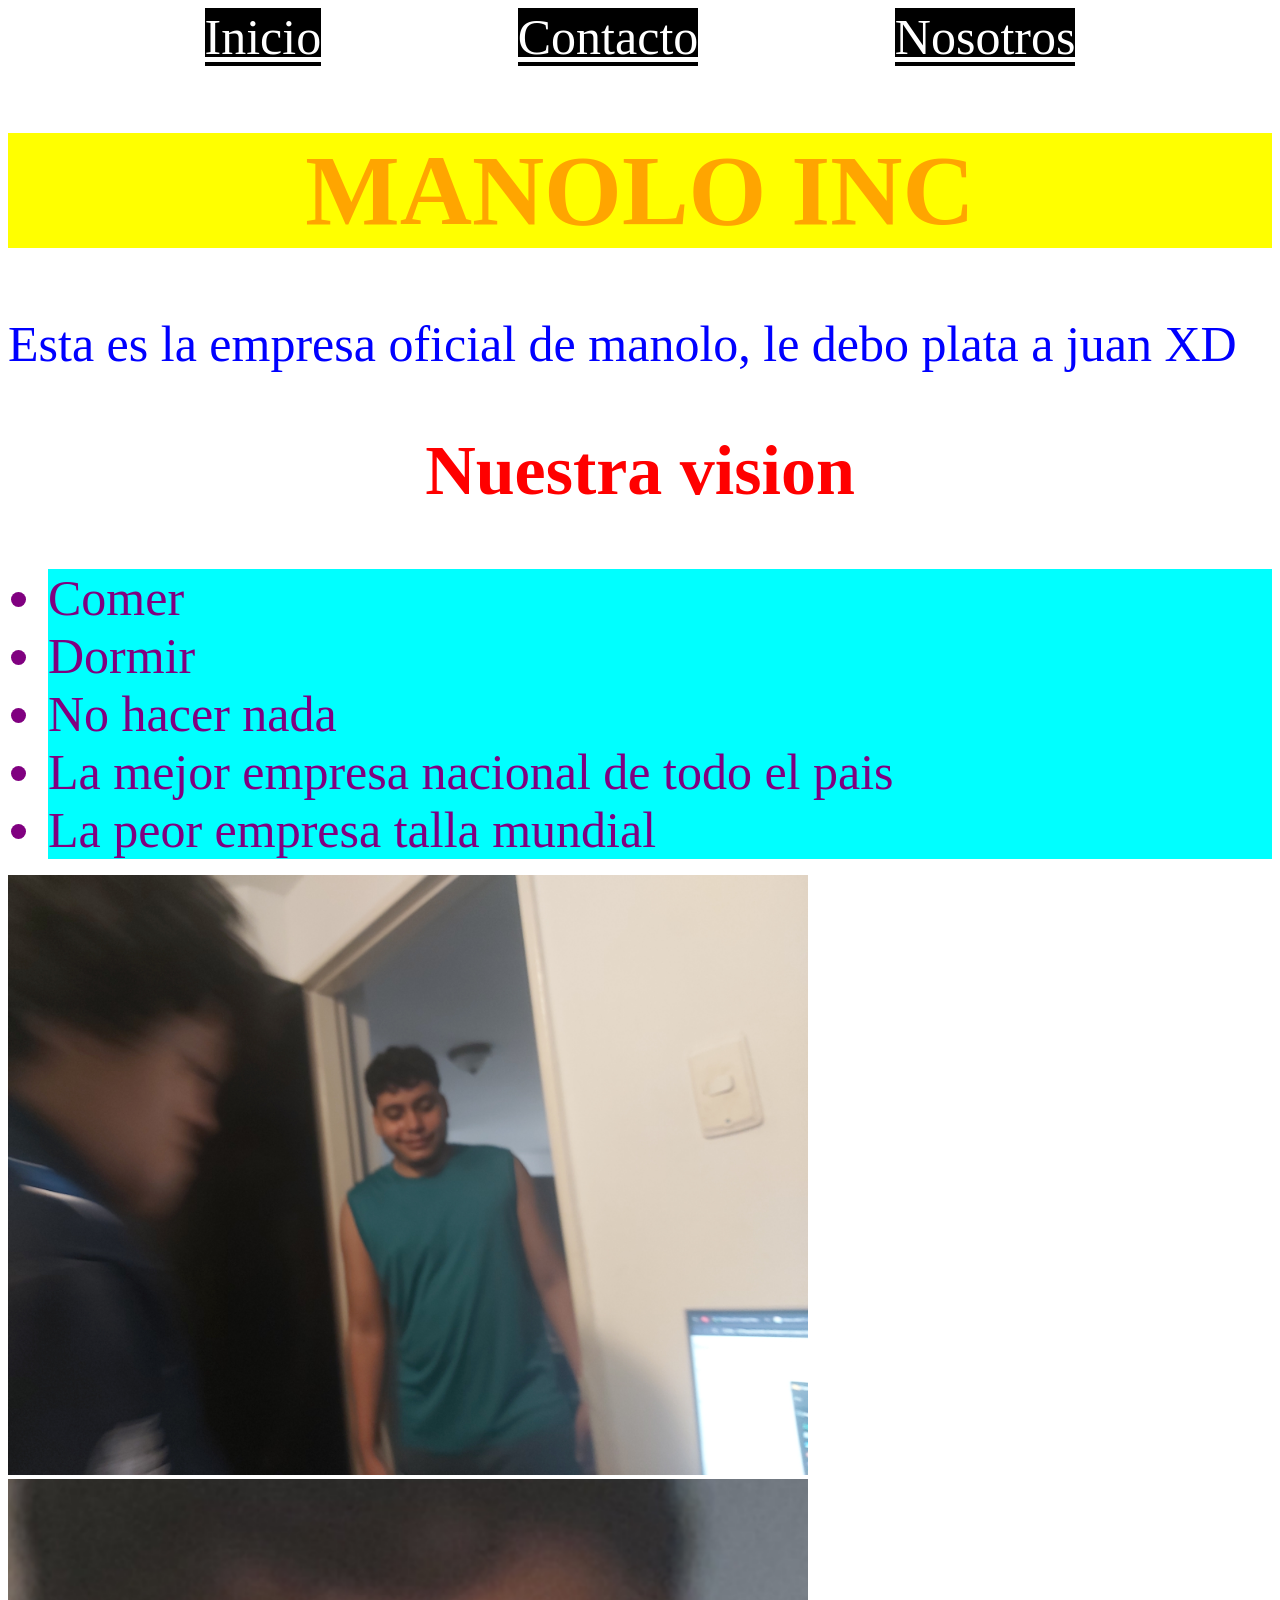
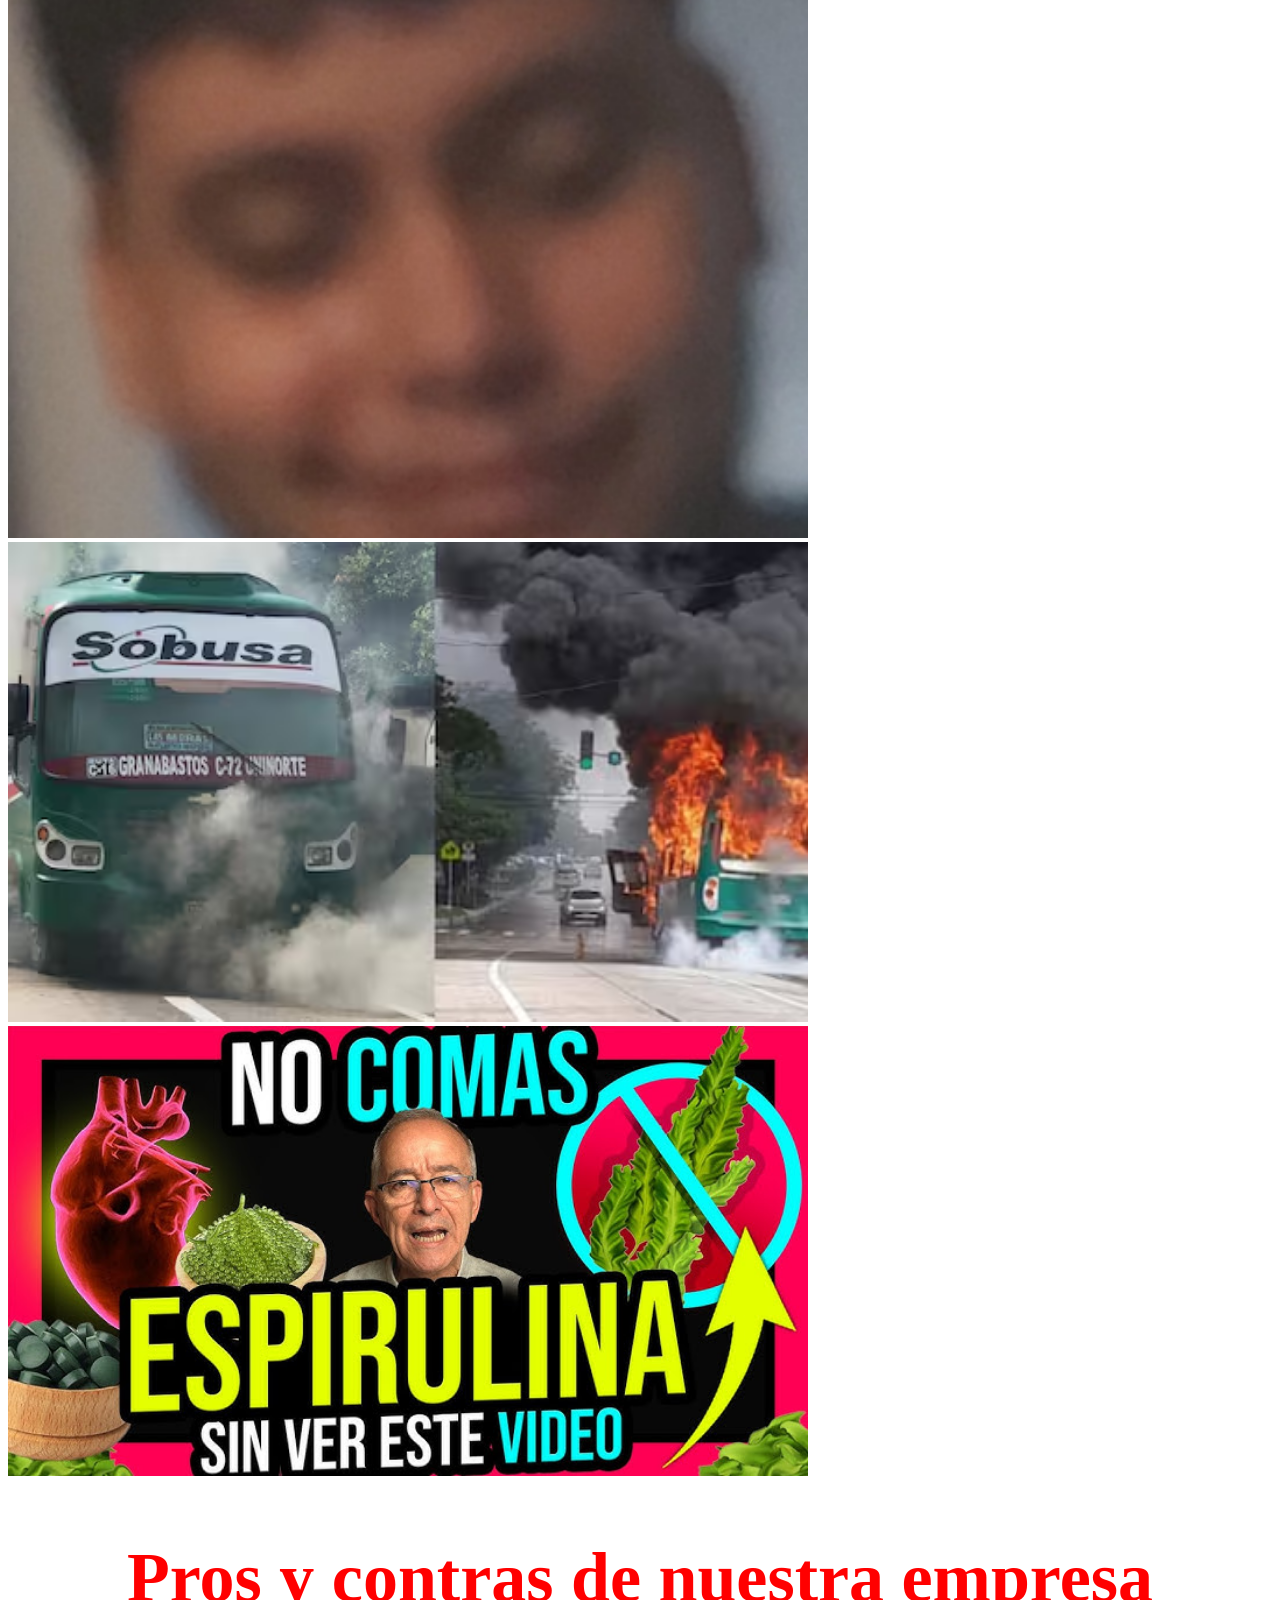
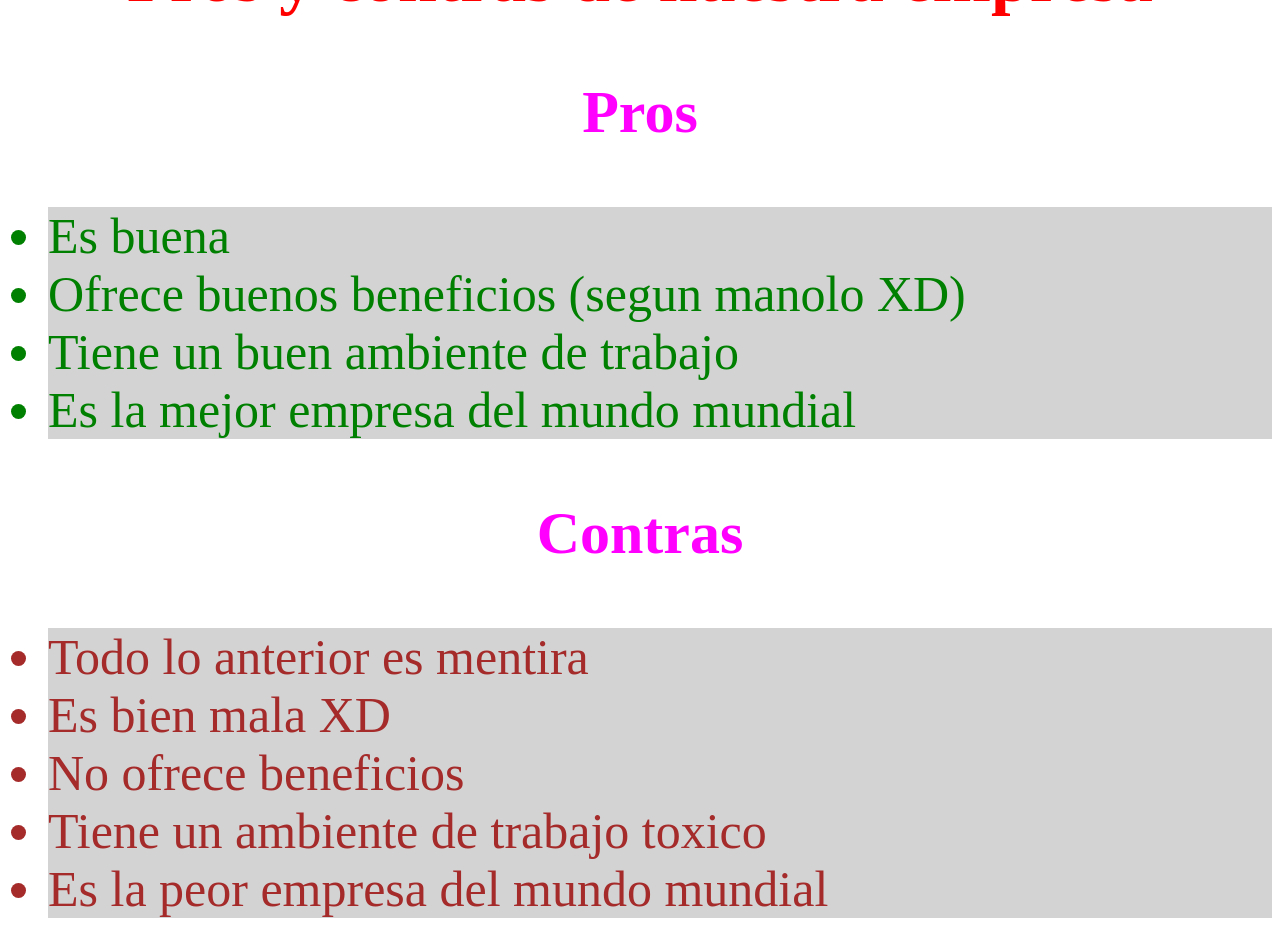
==== 01-mi-primera-pagina/index.html @ 12d075c3 "Primra version de MANOLO INC" ====
<!DOCTYPE html>
<html lang="es">

<head>
    <title>Manolo INC</title>
    <link rel="stylesheet" href="styles.css">
</head>

<body>
    <div id="menu">
        <a href="index.html">Inicio</a>
        <a href="contacto.html">Contacto</a>
        <a href="nosotros.html">Nosotros</a>
    </div>

    <h1 id="titulo-principal">MANOLO INC</h1>
    <p>Esta es la empresa oficial de manolo, le debo plata a juan XD</p>

    <h2>Nuestra vision</h2>
    <ul>
        <li class="interes">Comer</li>
        <li class="interes">Dormir</li>
        <li class="interes">No hacer nada</li>
        <li class="interes">La mejor empresa nacional de todo el pais</li>
        <li class="interes">La peor empresa talla mundial</li>
    </ul>

    <img src="manolo-y-jesus.jpg" alt="Manolo y Jesús">
    <img src="manolo-gigante.png" alt="Manolo gigante">
    <img src="bus-de-manolo.png" alt="Bus de Manolo">
    <img src="espirulina-pas-oas.jpg" alt="Espirulina pas oas">

    <h2>Pros y contras de nuestra empresa</h2>
    <h3>Pros</h3>
    <ul>
        <li class="pros">Es buena</li>
        <li class="pros">Ofrece buenos beneficios (segun manolo XD)</li>
        <li class="pros">Tiene un buen ambiente de trabajo</li>
        <li class="pros">Es la mejor empresa del mundo mundial</li>
    </ul>
    <h3>Contras</h3>
    <ul>
        <li class="contras">Todo lo anterior es mentira</li>
        <li class="contras">Es bien mala XD</li>
        <li class="contras">No ofrece beneficios</li>
        <li class="contras">Tiene un ambiente de trabajo toxico</li>
        <li class="contras">Es la peor empresa del mundo mundial</li>
    </ul>


</body>

</html>
---- 01-mi-primera-pagina/styles.css ----
#titulo-principal {
    color: orange;
    background: yellow;
    font-size: 100px;
    text-align: center;
}

p {
    color: blue;
    font-size: 50px;
}

h2 {
    color: red;
    font-size: 70px;
    text-align: center;
}

h3 {
    color: magenta;
    font-size: 60px;
    text-align: center;
}

.interes {
    color: purple;
    font-size: 50px;
    background: cyan;
}

.pros {
    color: green;
    font-size: 50px;
}

.contras {
    color: brown;
    font-size: 50px;
}

a {
    color: white;
    background: black;
    font-size: 50px;
    text-align: center;
}

img {
    width: 800px;
}

li {
    color: orangered;
    font-size: 50px;
    background: lightgray;
}

#icono-pagina-principal {
    width: 100px;
}

#menu {
    display: flex;
    justify-content: space-evenly;
}
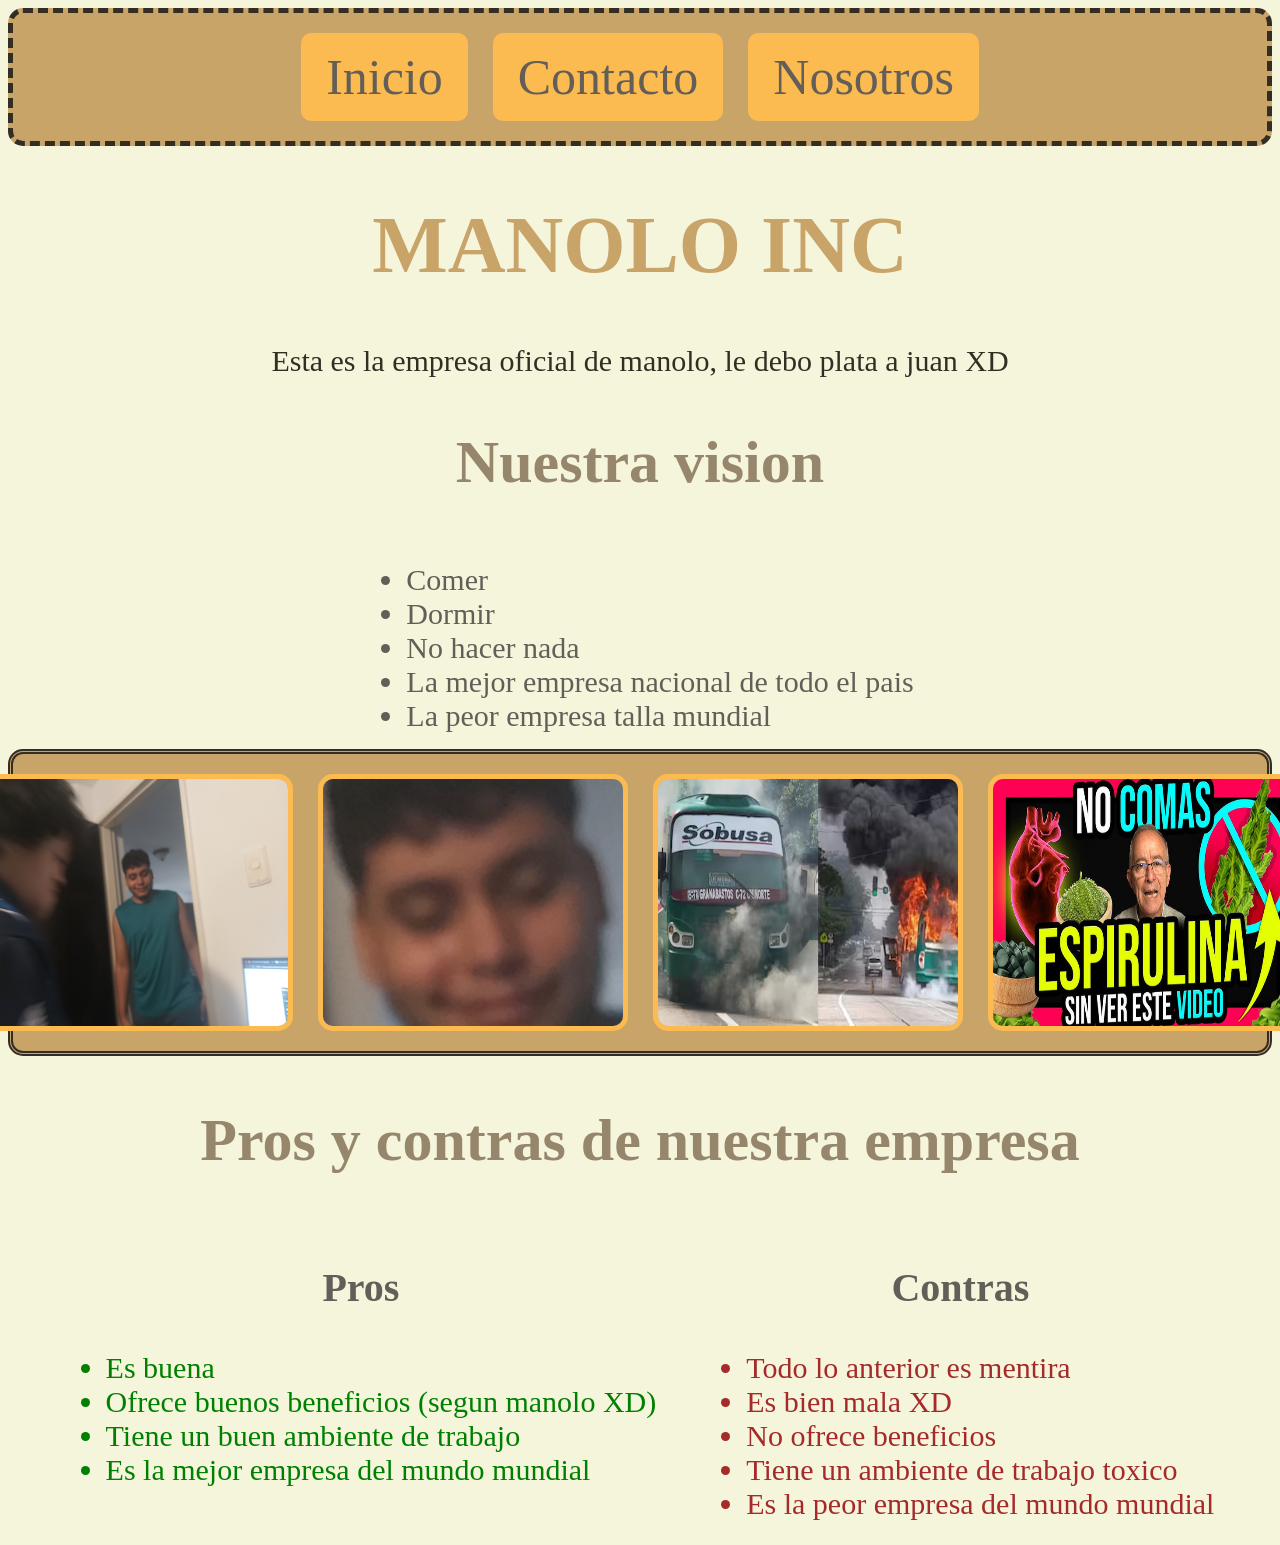
==== commit 7a73dc27: "Refactor HTML structure and improve CSS styling for better layout and readability" ====
--- a/01-mi-primera-pagina/index.html
+++ b/01-mi-primera-pagina/index.html
@@ -17,37 +17,45 @@
     <p>Esta es la empresa oficial de manolo, le debo plata a juan XD</p>
 
     <h2>Nuestra vision</h2>
-    <ul>
-        <li class="interes">Comer</li>
-        <li class="interes">Dormir</li>
-        <li class="interes">No hacer nada</li>
-        <li class="interes">La mejor empresa nacional de todo el pais</li>
-        <li class="interes">La peor empresa talla mundial</li>
-    </ul>
+    <div class="centro-contenedor">
+        <ul>
+            <li class="interes">Comer</li>
+            <li class="interes">Dormir</li>
+            <li class="interes">No hacer nada</li>
+            <li class="interes">La mejor empresa nacional de todo el pais</li>
+            <li class="interes">La peor empresa talla mundial</li>
+        </ul>
+    </div>
 
-    <img src="manolo-y-jesus.jpg" alt="Manolo y Jesús">
-    <img src="manolo-gigante.png" alt="Manolo gigante">
-    <img src="bus-de-manolo.png" alt="Bus de Manolo">
-    <img src="espirulina-pas-oas.jpg" alt="Espirulina pas oas">
+    <div id="galeria">
+        <img src="manolo-y-jesus.jpg" alt="Manolo y Jesús">
+        <img src="manolo-gigante.png" alt="Manolo gigante">
+        <img src="bus-de-manolo.png" alt="Bus de Manolo">
+        <img src="espirulina-pas-oas.jpg" alt="Espirulina pas oas">
+    </div>
 
     <h2>Pros y contras de nuestra empresa</h2>
-    <h3>Pros</h3>
-    <ul>
-        <li class="pros">Es buena</li>
-        <li class="pros">Ofrece buenos beneficios (segun manolo XD)</li>
-        <li class="pros">Tiene un buen ambiente de trabajo</li>
-        <li class="pros">Es la mejor empresa del mundo mundial</li>
-    </ul>
-    <h3>Contras</h3>
-    <ul>
-        <li class="contras">Todo lo anterior es mentira</li>
-        <li class="contras">Es bien mala XD</li>
-        <li class="contras">No ofrece beneficios</li>
-        <li class="contras">Tiene un ambiente de trabajo toxico</li>
-        <li class="contras">Es la peor empresa del mundo mundial</li>
-    </ul>
-
-
+    <div id="pros-contras">
+        <div>
+            <h3>Pros</h3>
+            <ul>
+                <li class="pros">Es buena</li>
+                <li class="pros">Ofrece buenos beneficios (segun manolo XD)</li>
+                <li class="pros">Tiene un buen ambiente de trabajo</li>
+                <li class="pros">Es la mejor empresa del mundo mundial</li>
+            </ul>
+        </div>
+        <div>
+            <h3>Contras</h3>
+            <ul>
+                <li class="contras">Todo lo anterior es mentira</li>
+                <li class="contras">Es bien mala XD</li>
+                <li class="contras">No ofrece beneficios</li>
+                <li class="contras">Tiene un ambiente de trabajo toxico</li>
+                <li class="contras">Es la peor empresa del mundo mundial</li>
+            </ul>
+        </div>
+    </div>
 </body>
 
 </html>
--- a/01-mi-primera-pagina/styles.css
+++ b/01-mi-primera-pagina/styles.css
@@ -1,58 +1,62 @@
-#titulo-principal {
-    color: orange;
-    background: yellow;
-    font-size: 100px;
-    text-align: center;
+body {
+    background: #F5F5DC;
 }
 
 p {
-    color: blue;
-    font-size: 50px;
-}
-
-h2 {
-    color: red;
-    font-size: 70px;
-    text-align: center;
-}
-
-h3 {
-    color: magenta;
-    font-size: 60px;
-    text-align: center;
-}
-
-.interes {
-    color: purple;
-    font-size: 50px;
-    background: cyan;
-}
-
-.pros {
-    color: green;
-    font-size: 50px;
-}
-
-.contras {
-    color: brown;
-    font-size: 50px;
-}
-
-a {
-    color: white;
-    background: black;
-    font-size: 50px;
+    color: #332D23;
+    font-size: 30px;
     text-align: center;
 }
 
 img {
     width: 800px;
+    border-radius: 15px;
+    border: 5px solid #C9A469;
+}
+
+h2 {
+    color: #96866C;
+    font-size: 60px;
+    text-align: center;
+}
+
+h3 {
+    color: #635F58;
+    font-size: 40px;
+    text-align: center;
+}
+
+a {
+    background: #FCBB50;
+    color: #635F58;
+    font-size: 50px;
+    padding: 15px 25px;
+    border-radius: 10px;
+    text-decoration: none;
 }
 
 li {
-    color: orangered;
-    font-size: 50px;
-    background: lightgray;
+    color: #635F58;
+    font-size: 30px;
+}
+
+.pros {
+    color: green;
+}
+
+.contras {
+    color: brown;
+}
+
+.centro-contenedor {
+    display: flex;
+    justify-content: center;
+}
+
+#titulo-principal {
+    color: #C9A469;
+    font-size: 80px;
+    text-align: center;
 }
 
 #icono-pagina-principal {
@@ -61,5 +65,32 @@
 
 #menu {
     display: flex;
-    justify-content: space-evenly;
+    justify-content: center;
+    background: #C9A469;
+    border: 5px dashed #332D23;
+    gap: 25px;
+    padding: 20px;
+    border-radius: 15px;
+}
+
+#galeria {
+    display: flex;
+    justify-content: center;
+    gap: 25px;
+    padding: 20px;
+    background: #C9A469;
+    border-radius: 15px;
+    border: 5px double #332D23;
+}
+
+#galeria img {
+    width: 300px;
+    border-radius: 15px;
+    border: 5px solid #FCBB50;
+}
+
+#pros-contras {
+    display: flex;
+    justify-content: center;
+    gap: 50px;
 }
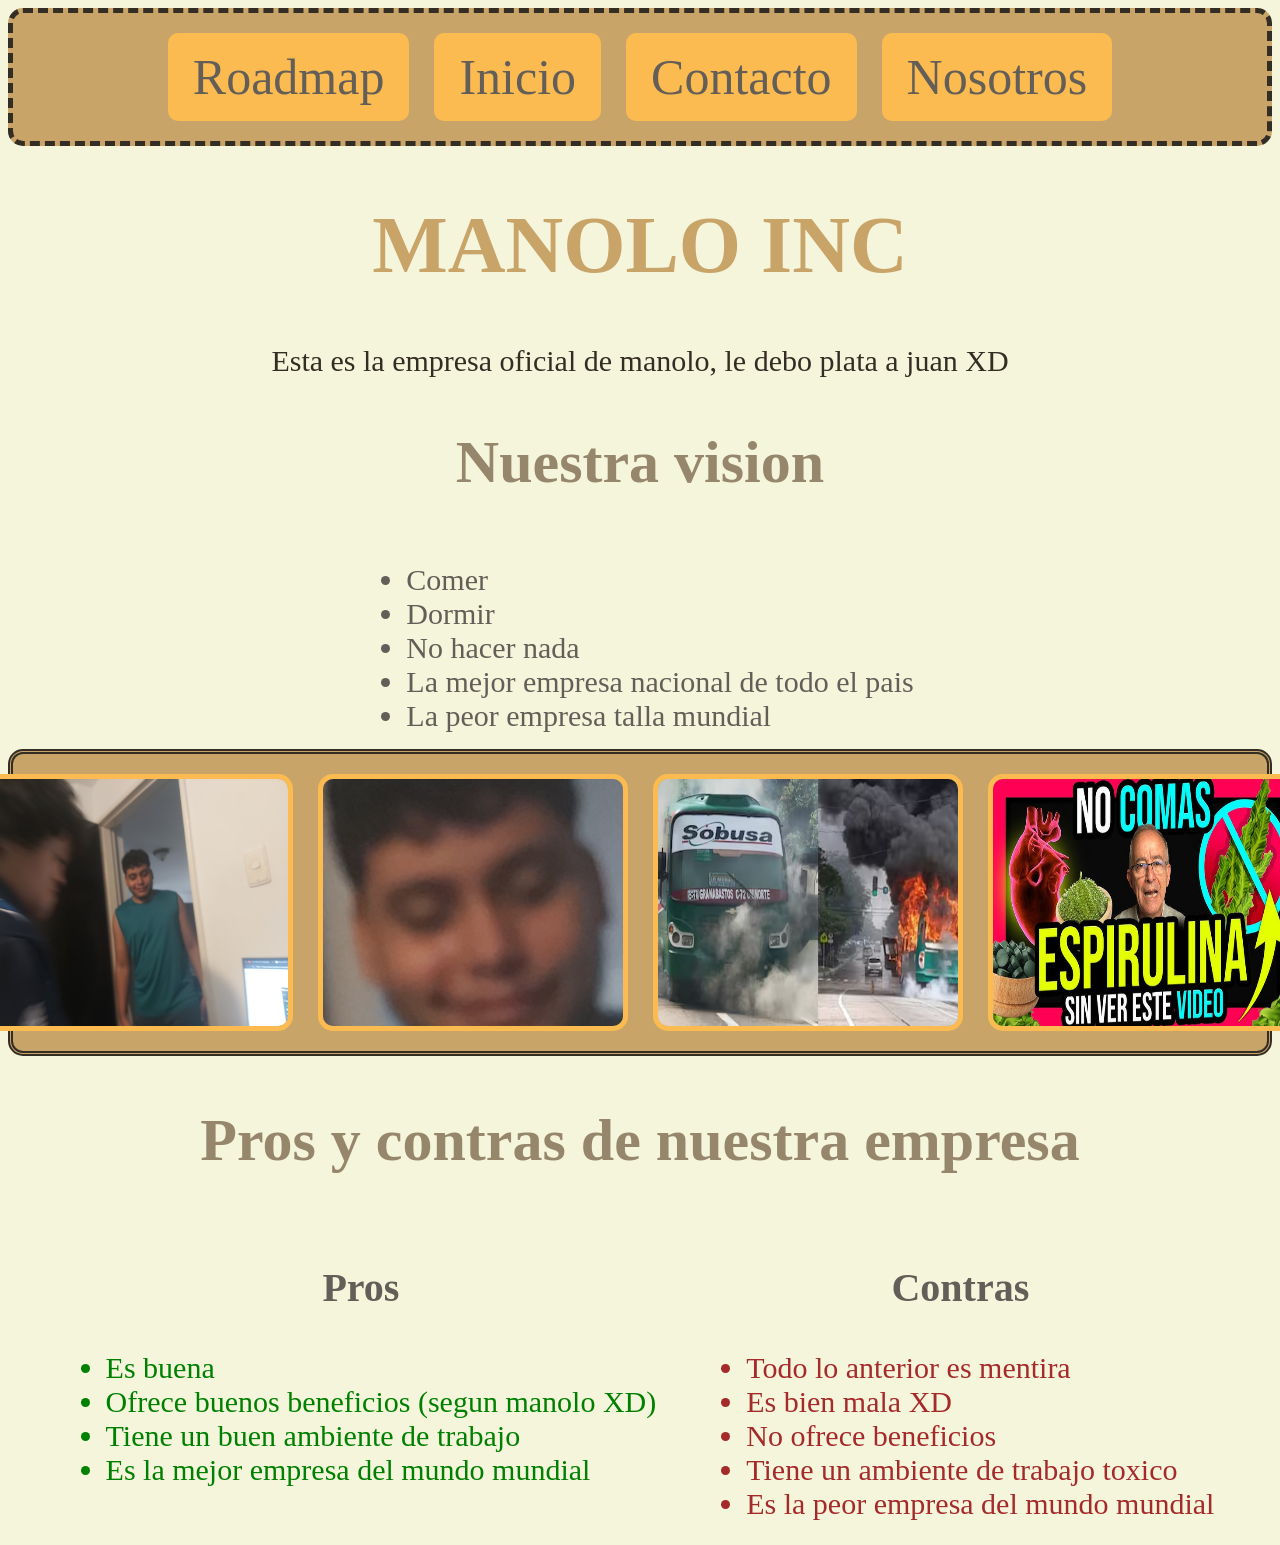
==== commit 8760c781: "Se agrego el link de "Roadmap" en el menu de las paginas de index, contacto, y nosotros de MANOLO IN" ====
--- a/01-mi-primera-pagina/index.html
+++ b/01-mi-primera-pagina/index.html
@@ -8,6 +8,7 @@
 
 <body>
     <div id="menu">
+        <a id="roadmap" href="../index.html">Roadmap</a>
         <a href="index.html">Inicio</a>
         <a href="contacto.html">Contacto</a>
         <a href="nosotros.html">Nosotros</a>
